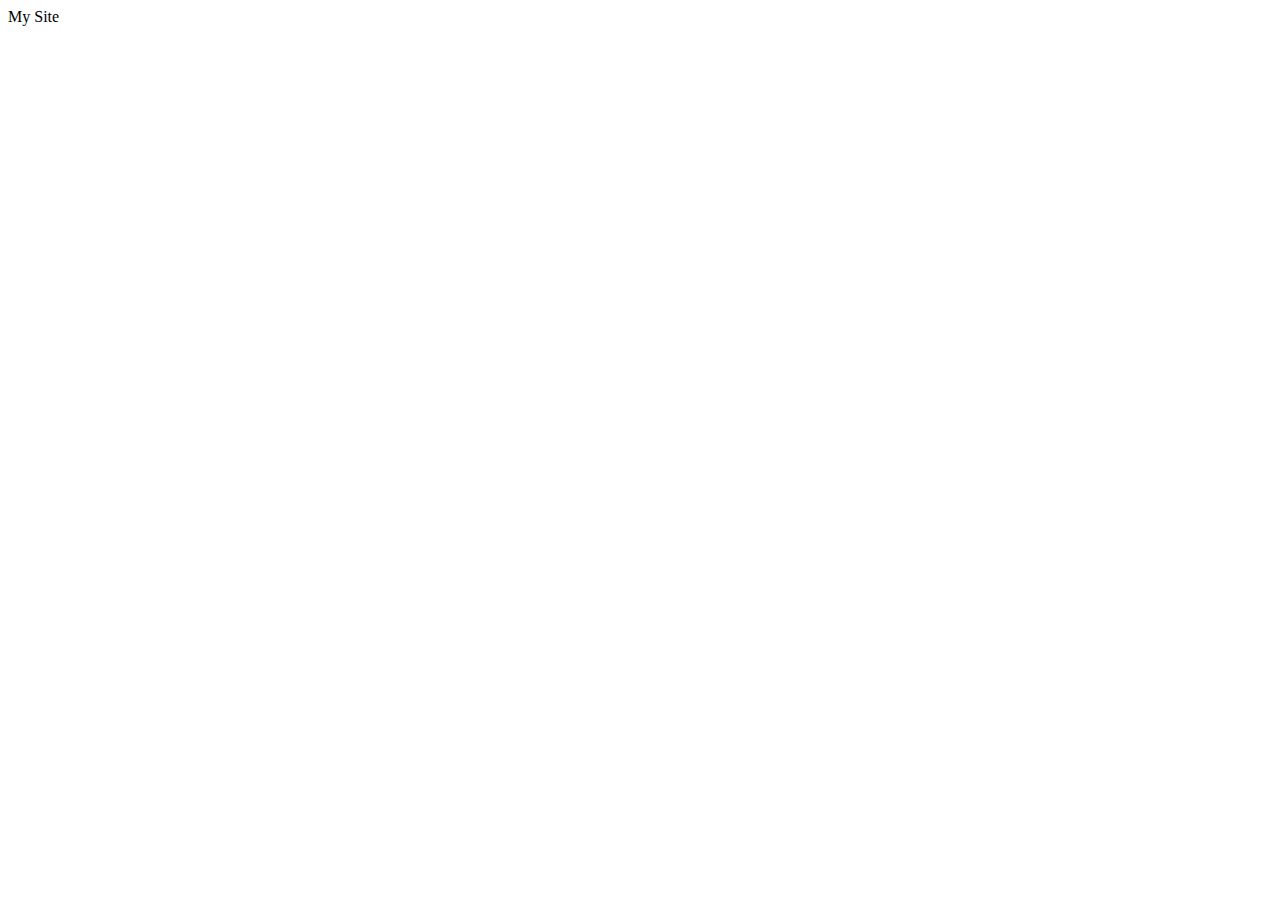
==== index.html @ d53ac26e "new www site" ====
<!DOCTYPE html>
<html lang="en">
<head>
    <meta charset="UTF-8">
    <meta http-equiv="X-UA-Compatible" content="IE=edge">
    <meta name="viewport" content="width=device-width, initial-scale=1.0">
    <title>My Site</title>
</head>
<body>
    My Site
</body>
</html>
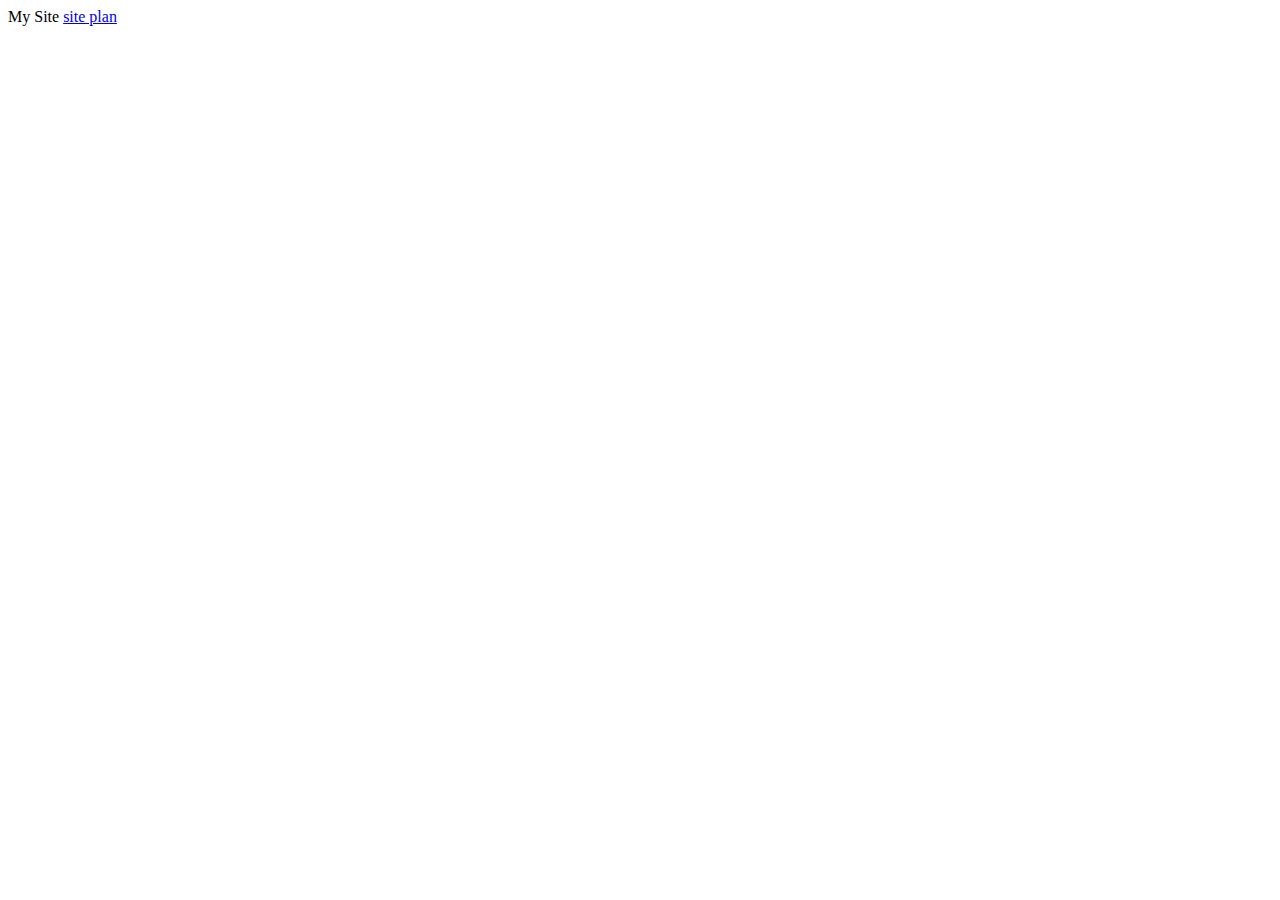
==== commit f3cda79c: "stuff" ====
--- a/index.html
+++ b/index.html
@@ -8,5 +8,6 @@
 </head>
 <body>
     My Site
+    <a href="site-plan.html">site plan</a>
 </body>
 </html>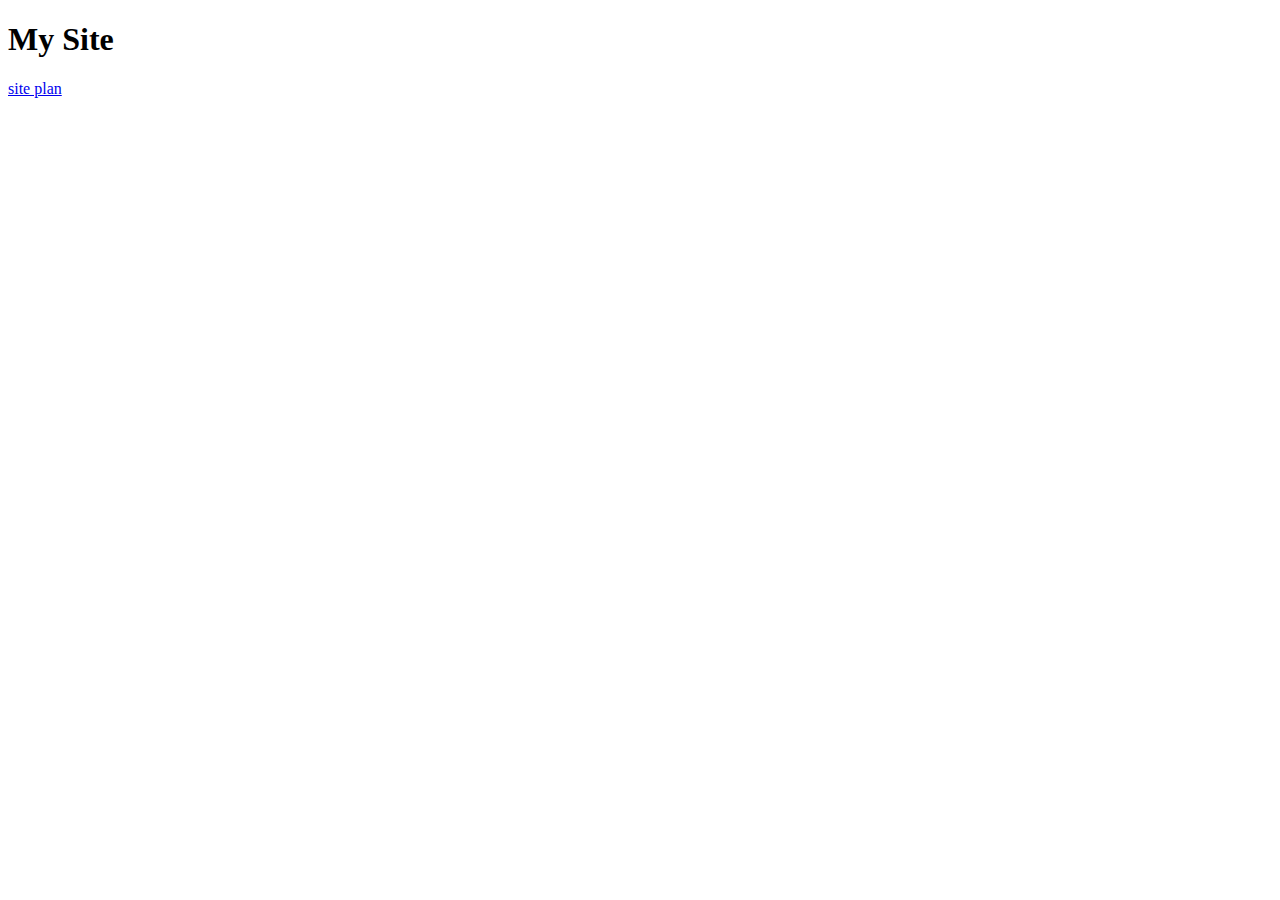
==== commit 87867323: "stuff" ====
--- a/index.html
+++ b/index.html
@@ -7,7 +7,7 @@
     <title>My Site</title>
 </head>
 <body>
-    My Site
-    <a href="site-plan.html">site plan</a>
+    <h1>My Site</h1>
+    <p><a href="recipeConnect/site-plan.html">site plan</a></p>
 </body>
 </html>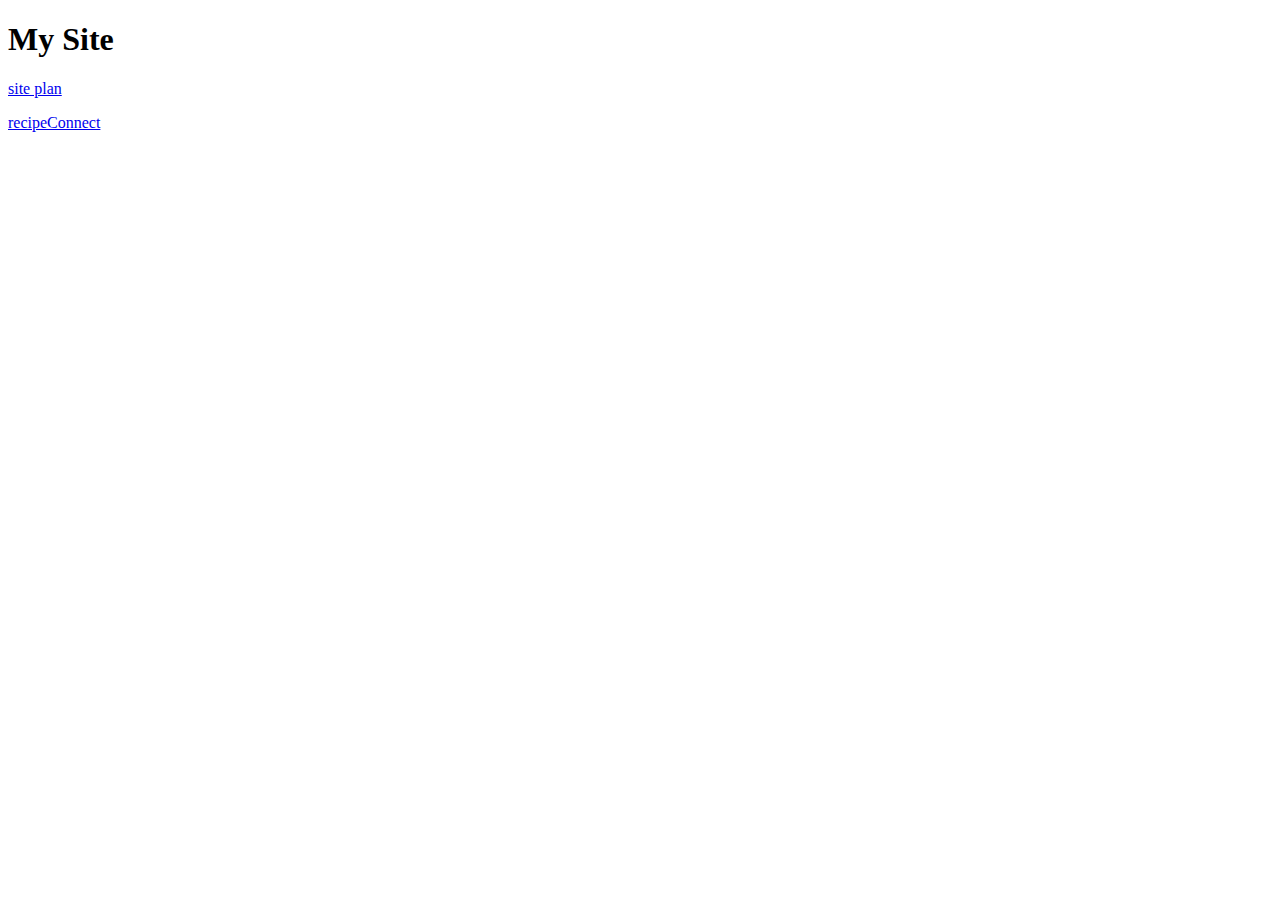
==== commit 36e8b019: "idk" ====
--- a/index.html
+++ b/index.html
@@ -9,5 +9,6 @@
 <body>
     <h1>My Site</h1>
     <p><a href="recipeConnect/site-plan.html">site plan</a></p>
+    <p><a href="recipeConnect/index.html">recipeConnect</a></p>
 </body>
 </html>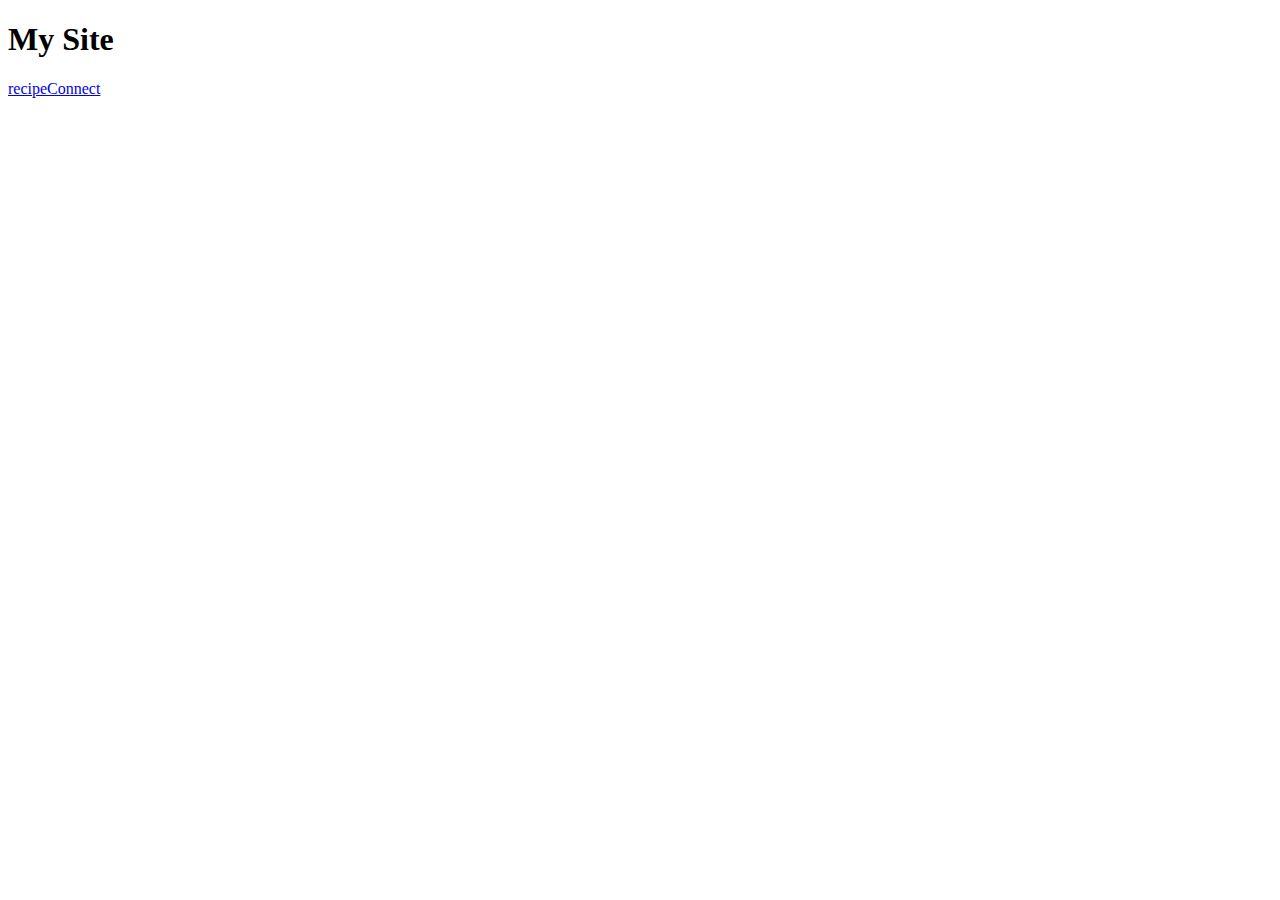
==== commit 93b578a3: "more stuff" ====
--- a/index.html
+++ b/index.html
@@ -8,7 +8,6 @@
 </head>
 <body>
     <h1>My Site</h1>
-    <p><a href="recipeConnect/site-plan.html">site plan</a></p>
     <p><a href="recipeConnect/index.html">recipeConnect</a></p>
 </body>
 </html>